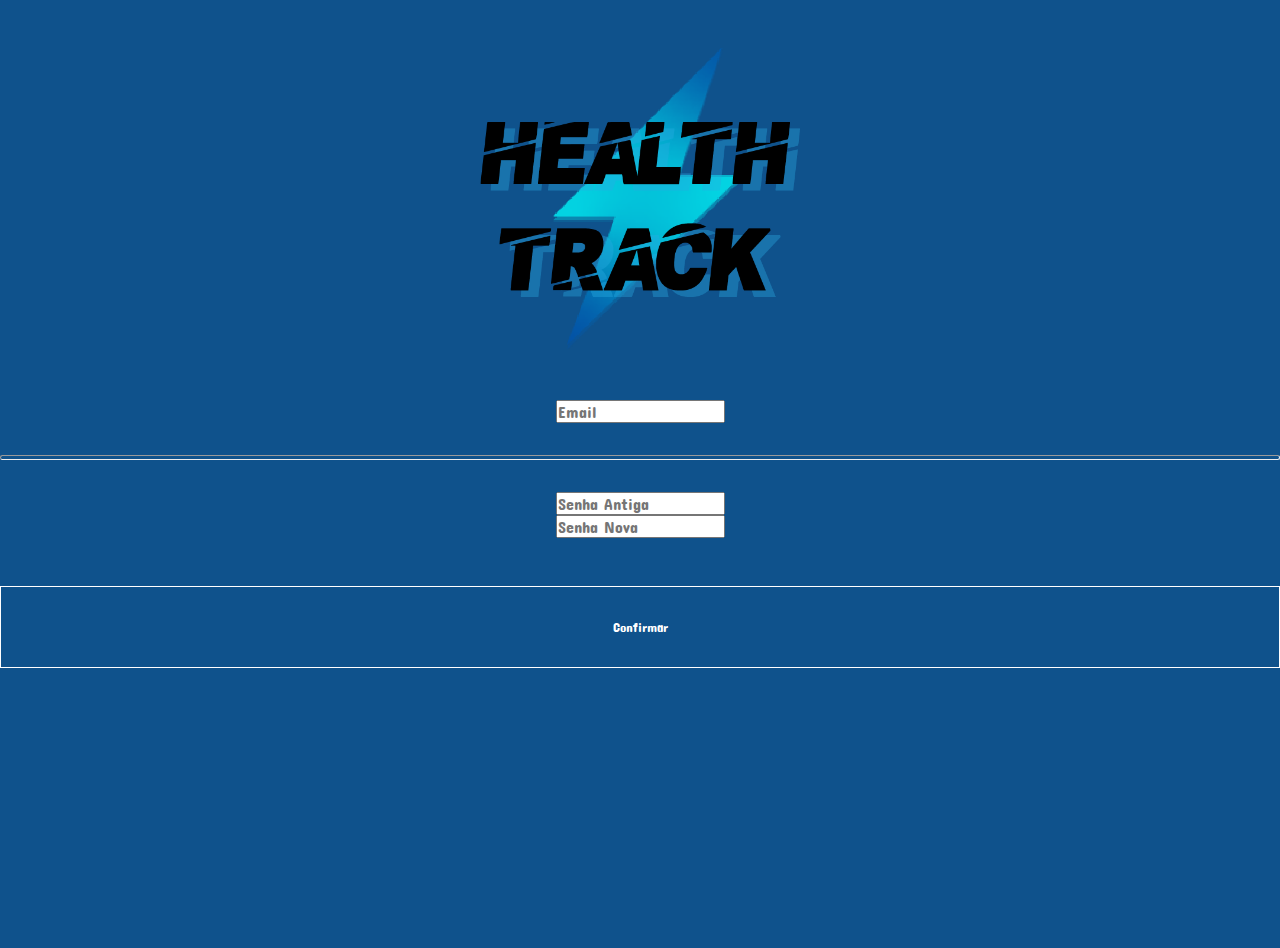
==== alterar_senha.html @ 6fd8ff2d "HealthTrack_APP" ====
<!DOCTYPE html>
<html lang="en">
  <head>
    <meta charset="UTF-8" />
    <meta http-equiv="X-UA-Compatible" content="IE=edge" />
    <meta name="viewport" content="width=device-width, initial-scale=1.0" />
    <link
      href="https://cdn.jsdelivr.net/npm/bootstrap@5.0.1/dist/css/bootstrap.min.css"
      rel="stylesheet"
      integrity="sha384-+0n0xVW2eSR5OomGNYDnhzAbDsOXxcvSN1TPprVMTNDbiYZCxYbOOl7+AMvyTG2x"
      crossorigin="anonymous"
    />
    <script
      src="https://cdn.jsdelivr.net/npm/bootstrap@5.0.1/dist/js/bootstrap.bundle.min.js"
      integrity="sha384-gtEjrD/SeCtmISkJkNUaaKMoLD0//ElJ19smozuHV6z3Iehds+3Ulb9Bn9Plx0x4"
      crossorigin="anonymous"
    ></script>
    <link
      rel="stylesheet"
      href="https://cdn.jsdelivr.net/npm/bootstrap-icons@1.4.1/font/bootstrap-icons.css"
    />
    <link rel="preconnect" href="https://fonts.googleapis.com" />
    <link rel="preconnect" href="https://fonts.gstatic.com" crossorigin />
    <link
      href="https://fonts.googleapis.com/css2?family=Concert+One&display=swap"
      rel="stylesheet"
    />
    <link rel="stylesheet" href="style.css" />
    <link rel="shortcut icon" href="Images/HEALTH_TRACK_LOGO.png" />
    <title>Página Alterar Senha</title>
  </head>
  <body id="pgCadastro">
    <div class="container">
      <div class="logoHT">
        <img
          id="imagemLogo"
          src="/Images/HEALTH_TRACK_LOGO.png"
          alt="LOGO HEALTH TRACK"
        />
      </div>
      <form id="formulario" action="login.html" method="GET">
        <div class="input-group mb-3 emailAlterarSenha">
          <input
            type="email"
            class="form-control"
            placeholder="Email"
            aria-label="email"
            aria-describedby="basic-addon1"
            required
          />
        </div>
        <hr />
        <div class="input-group mb-3 senhaNova">
          <input
            type="password"
            class="form-control"
            placeholder="Senha Antiga"
            aria-label="password"
            aria-describedby="basic-addon1"
            required
          />
        </div>
        <div class="input-group mb-3 senhaNovaRepeat">
          <input
            type="password"
            class="form-control"
            placeholder="Senha Nova"
            aria-label="password"
            aria-describedby="basic-addon1"
            required
          />
        </div>

        <button id="confirm" type="submit" class="btn btn-outline-primary">
          Confirmar
        </button>
      </form>
    </div>
  </body>
</html>
---- style.css ----
* {
  padding: 0;
  margin: 0;
  box-sizing: border-box;
  font-family: "Concert One", cursive;
}

#pgCadastro {
  background-color: #0f528c;
}

#pgInicial {
  background-image: linear-gradient(180deg, #ffffff, #ffffff4f, #ffffff27);
}

.container {
  position: relative;
  height: 100vh;
  width: 100vw;
  text-align: center;
  background-size: cover;
}

.boxImageCamera {
  position: relative;
  padding: 4rem;
  padding-bottom: 2rem;
}

.box {
  background-color: #bebebe57;
  width: 150px;
  height: 150px;
  margin: auto;
  border-radius: 100px;
  padding: 2.2rem;
}

input[type="date"] {
  text-align: right;
}

input[type="date"]:before {
  color: rgba(0, 0, 0, 0.534);
  content: attr(placeholder) !important;
  margin-right: 0.5em;
}

.genderText {
  color: rgba(0, 0, 0, 0.534);
  background-color: white;
}

.bi-camera-fill {
  font-size: 3em;
}

.btn-outline-primary {
  margin-top: 3rem;
  width: 100%;
  padding: 2rem;
  color: white;
  border: 1px solid white;
}

hr {
  margin-top: 2rem;
  margin-bottom: 2rem;
  color: white;
  padding: 0.1rem;
  border-radius: 20px;
}

#footerText {
  color: white;
  margin-bottom: 2rem;
}
#footerText a:hover {
  color: rgb(0, 0, 0);
}

footer {
  padding: 1rem;
}

a {
  text-decoration: none;
}

#formulario {
  padding-bottom: 2rem;
}

.logoHT {
  margin-top: 3rem;
  margin-bottom: 3rem;
}

.logoHT img {
  width: 20rem;
}

nav {
  background-image: linear-gradient(45deg, #1f598b, #2f73af, #488cb4);
}

nav.navbar.navbar-expand-lg {
  padding: 3rem;
}

.navbar-brand {
  font-size: 2em;
  color: rgb(255, 255, 255);
}

@media screen and (max-width: 400px) {
  nav.navbar.navbar-expand-lg {
    padding: 1rem;
  }
  .navbar-brand {
    font-size: 1em;
  }
}

.bi-list {
  font-size: 2em;
}

.navbar-toggler {
  color: white;
}

.navbar-toggler:hover {
  color: rgb(0, 0, 0);
}

.nav-link {
  color: white;
}
.nav-link:hover {
  color: rgb(0, 0, 0);
}
a.active {
  color: rgb(0, 0, 0);
}

.boxesOpc {
  text-align: left;
  padding-top: 5rem;
  padding-bottom: 2rem;
  font-size: 2em;
  color: white;
}

.peso {
  margin-bottom: 2rem;
  padding: 2rem;
  width: 100%;
  background-image: linear-gradient(45deg, #3300c7, #7a56de);
  border-radius: 20px;
}
.atividades {
  margin-bottom: 2rem;
  padding: 2rem;
  width: 100%;
  background-image: linear-gradient(45deg, #b61705, #f44d3b);
  border-radius: 20px;
}
.pressao {
  margin-bottom: 2rem;
  padding: 2rem;
  width: 100%;
  background-image: linear-gradient(45deg, #ddad04, #ffd300);
  border-radius: 20px;
}
.alimentos {
  margin-bottom: 2rem;
  padding: 2rem;
  width: 100%;
  background-image: linear-gradient(45deg, #00ac57, #00ff80);
  border-radius: 20px;
}
.dashboard {
  margin-bottom: 2rem;
  padding: 2rem;
  width: 100%;
  background-image: linear-gradient(45deg, #0038a5, #548eff);
  border-radius: 20px;
}

a.opcLinks {
  color: white;
}
a.opcLinks :hover {
  color: rgb(0, 0, 0);
}

.bi-caret-left {
  color: white;
}

nav#pgPeso {
  background-image: linear-gradient(45deg, #3300c7, #7a56de);
}
nav#pgAtividades {
  background-image: linear-gradient(45deg, #b61705, #f44d3b);
}
nav#pgPressao {
  background-image: linear-gradient(45deg, #ddad04, #ffd300);
}
nav#pgAlimentos {
  background-image: linear-gradient(45deg, #00ac57, #00ff80);
}
nav#pgDashboard {
  background-image: linear-gradient(45deg, #0038a5, #548eff);
}

.bi-star-fill {
  font-size: 3em;
}

div.btn-group {
  background-color: #ffffff00;
  border-radius: 20px;
}

.btn-outline-primary {
  color: rgb(255, 255, 255);
  background-color: #ffffff00;
}
.btn-group .btn-outline-primary:hover {
  color: rgb(128, 97, 13);
  background-color: #ffffff00;
}

.form-control {
  font-size: 1em;
}

#feedbackSubmit {
  color: black;
  border: 1px solid black;
}
#feedbackSubmit:hover {
  color: rgb(255, 255, 255);
  border: 1px solid transparent;
}

.starbtn {
  color: #ffae00;
  border: 1px solid transparent;
  padding: 1.5rem;
  margin-bottom: 1rem;
}

@media screen and (max-width: 500px) {
  .starbtn {
    color: #ffae00;
    border: 1px solid transparent;
    padding: 0rem;
    margin-bottom: 1rem;
  }
}

.form-check-input {
  margin-top: 4rem;
}

.feed {
  text-align: center;
  color: white;
}
.feed h3 {
  text-align: center;
  padding-top: 25rem;
  color: white;
}

.imgLogoSobre {
  padding-top: 3rem;
  padding-bottom: 3rem;
}

.imgLogoSobre img {
  width: 20em;
}

.sobreBox h1 {
  font-size: 3em;
  text-align: center;
  color: rgb(0, 0, 0);
}

.sobreBox h3 {
  color: rgb(0, 0, 0);
  text-align: center;
  padding: 2rem;
  font-size: 1.5em;
}

.contact {
  padding-top: 2rem;
  padding-bottom: 3rem;
  font-size: 2em;
}
.contact a:hover {
  color: black;
}

@media screen and (max-width: 372px) {
  .imgLogoSobre img {
    width: 10em;
  }
  .sobreBox h1 {
    font-size: 2em;
    text-align: left;
    color: rgb(0, 0, 0);
  }
  .sobreBox h3 {
    color: rgb(0, 0, 0);
    text-align: left;
    padding: 2rem;
    font-size: 1em;
  }
}

#changeProfileImg {
  width: 6rem;
  padding: 0.5rem;
  margin-top: 0.5rem;
  color: black;
  border: 1px solid rgb(0, 0, 0);
  border-radius: 20px;
}
#changeProfileImg:hover {
  color: black;
  background-color: #bebebe57;
  border: 1px solid transparent;
  border-radius: 20px;
}

#ProfileImg {
  width: 6rem;
  padding: 0.5rem;
  margin-top: 0.5rem;
  color: rgb(255, 255, 255);
  border: 1px solid rgb(255, 255, 255);
  border-radius: 20px;
}
#ProfileImg:hover {
  color: black;
  background-color: #bebebe57;
  border: 1px solid transparent;
  border-radius: 20px;
}

#saveChanges {
  border: 1px solid black;
  color: black;
  margin-bottom: 2rem;
}
#saveChanges:hover {
  border: 1px solid transparent;
  color: rgb(255, 255, 255);
  margin-bottom: 2rem;
}

.block1 {
  margin-top: 3rem;
  margin-bottom: 2rem;
  background-image: linear-gradient(180deg, #db5116, #ffaf37);
  height: 15rem;
  color: white;
  border-radius: 25px;
}

.block2 {
  background-image: linear-gradient(180deg, #00278c, #6592ff);
  height: 7rem;
  color: white;
  border-radius: 25px;
}
.block3 {
  background-image: linear-gradient(180deg, #b11908, #f97b6e);
  height: 7rem;
  color: white;
  border-radius: 25px;
  float: right;
}

.dashboardBoxes {
  margin-top: 7rem;
  margin-bottom: 4rem;
  display: grid;
  color: white;
  grid-template-columns: repeat(3, 1fr);
  grid-template-areas:
    "bloco1 bloco1 bloco2"
    "bloco1 bloco1 bloco3"
    "bloco5 bloco4 bloco4"
    "bloco6 bloco4 bloco4";
}

.bloco1 {
  grid-area: bloco1;
  height: 15rem;
  margin-right: 1rem;
  margin-bottom: 1rem;
  background-image: linear-gradient(180deg, #db5116, #ffaf37);
  border-radius: 25px;
}

.bloco2 {
  grid-area: bloco2;
  margin-bottom: 1rem;
  background-image: linear-gradient(180deg, #00278c, #6592ff);
  border-radius: 25px;
}
.bloco3 {
  grid-area: bloco3;
  margin-bottom: 1rem;
  background-image: linear-gradient(180deg, #b11908, #f97b6e);
  border-radius: 25px;
}
.bloco4 {
  grid-area: bloco4;
  height: 15rem;
  margin-left: 1rem;
  margin-bottom: 3rem;
  background-image: linear-gradient(180deg, #db5116, #ffaf37);
  border-radius: 25px;
}
.bloco5 {
  grid-area: bloco5;
  margin-bottom: 1rem;
  background-image: linear-gradient(180deg, #00278c, #6592ff);
  border-radius: 25px;
}
.bloco6 {
  grid-area: bloco6;
  margin-bottom: 3rem;
  background-image: linear-gradient(180deg, #b11908, #f97b6e);
  border-radius: 25px;
}

.bloco1 h3,
h1 {
  margin: 2rem;
}
.bloco2 h3,
h1 {
  margin: 2rem;
}
.bloco3 h3,
h1 {
  margin: 2rem;
}
.bloco4 h3,
h1 {
  margin: 2rem;
}
.bloco5 h3,
h5 {
  margin: 1rem;
}
.bloco6 h3,
h1 {
  margin: 2rem;
}

.dashboardBoxes a {
  color: white;
}
.dashboardBoxes a:hover {
  color: rgb(0, 0, 0);
}

.adicionarPesos {
  padding: 2rem;
}

#addPeso {
  color: black;
  border: 1px solid black;
}
#addPeso:hover {
  color: rgb(255, 255, 255);
  border: 1px solid transparent;
  border: 1px solid black;
  background-image: linear-gradient(45deg, #3300c7, #7a56de);
}

.ListaPesosCadastro {
  margin-bottom: 7rem;
}

.pesosCadastro {
  margin-top: 2rem;
  padding: 2rem;
  width: 100%;
  background-image: linear-gradient(45deg, #3300c7, #7a56de);
  border-radius: 20px;
}

.btnEdit {
  border: 1px solid transparent;
  background-color: transparent;
  color: white;
}
.btnEdit:hover {
  color: rgb(0, 0, 0);
}
.btnRemove {
  border: 1px solid transparent;
  background-color: transparent;
  color: white;
}
.btnRemove:hover {
  color: rgb(0, 0, 0);
}

.adicionarPressao {
  padding: 2rem;
}

#addPressao {
  color: black;
  border: 1px solid black;
}
#addPressao:hover {
  color: rgb(255, 255, 255);
  border: 1px solid transparent;
  border: 1px solid black;
  background-image: linear-gradient(45deg, #ddad04, #ffd300);
}

.ListaPressaoCadastro {
  margin-bottom: 7rem;
}

.pressaoCadastro {
  margin-top: 2rem;
  padding: 2rem;
  width: 100%;
  background-image: linear-gradient(45deg, #ddad04, #ffd300);
  border-radius: 20px;
}
#addAtividades {
  color: black;
  border: 1px solid black;
}
#addAtividades:hover {
  color: rgb(255, 255, 255);
  border: 1px solid transparent;
  border: 1px solid black;
  background-image: linear-gradient(45deg, #b61705, #f44d3b);
}

.ListaAtividadesCadastro {
  margin-bottom: 7rem;
}

.atividadesCadastro {
  margin-top: 2rem;
  padding: 2rem;
  width: 100%;
  background-image: linear-gradient(45deg, #b61705, #f44d3b);
  border-radius: 20px;
}
#addAlimentos {
  color: black;
  border: 1px solid black;
}
#addAlimentos:hover {
  color: rgb(255, 255, 255);
  border: 1px solid transparent;
  border: 1px solid black;
  background-image: linear-gradient(45deg, #00ac57, #00ff80);
}

.ListaAlimentosCadastro {
  margin-bottom: 7rem;
}

.alimentosCadastro {
  margin-top: 2rem;
  padding: 2rem;
  width: 100%;
  background-image: linear-gradient(45deg, #00ac57, #00ff80);
  border-radius: 20px;
}

.metas {
  padding-top: 2rem;
}

.metaPeso {
  margin-bottom: 2rem;
}

#saveMeta {
  color: black;
  border: 1px solid black;
}
#saveMeta:hover {
  color: rgb(255, 255, 255);
  border: 1px solid transparent;
}
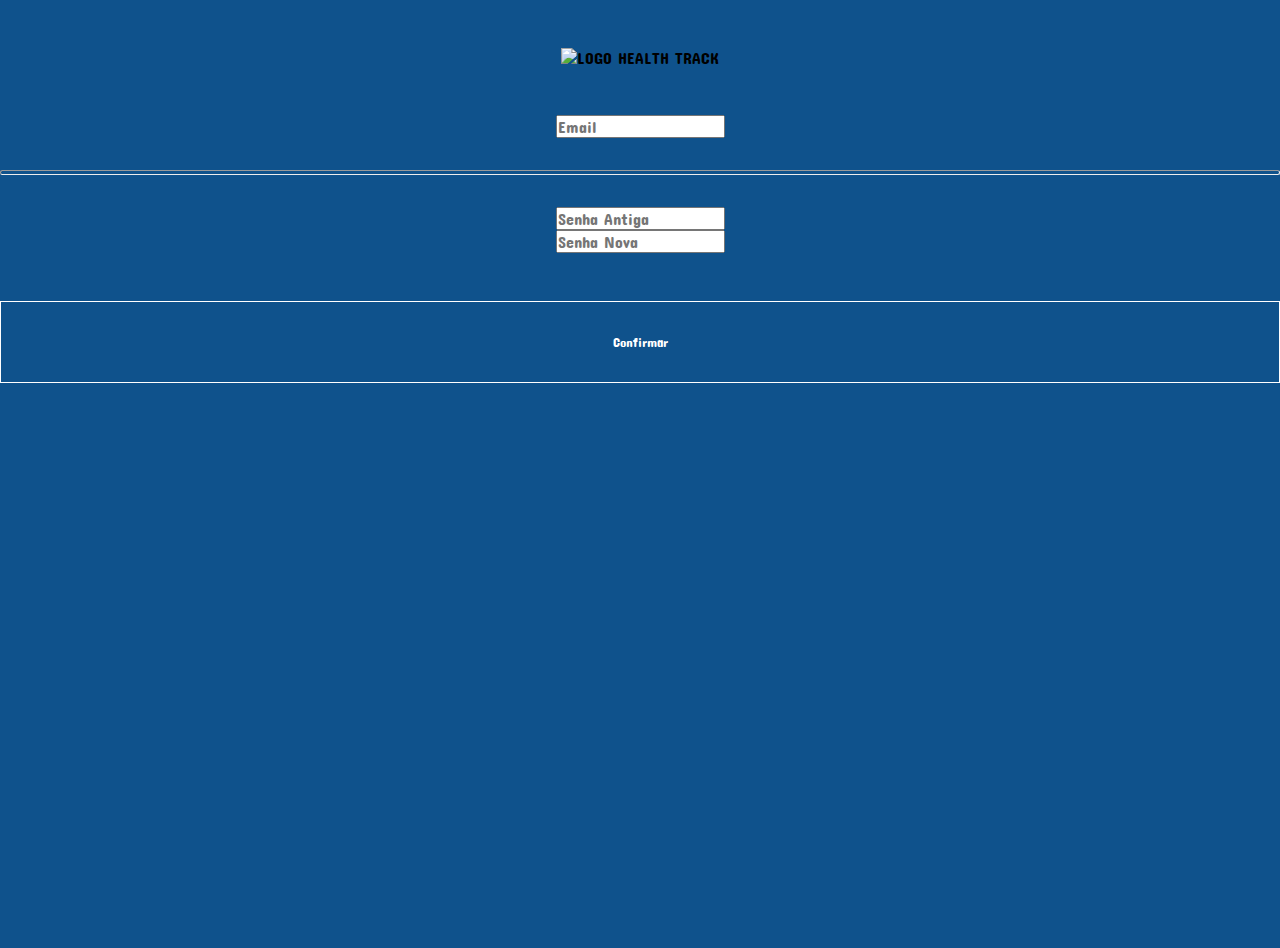
==== commit 35c48749: "logoFixed" ====
--- a/alterar_senha.html
+++ b/alterar_senha.html
@@ -34,7 +34,7 @@
       <div class="logoHT">
         <img
           id="imagemLogo"
-          src="/Images/HEALTH_TRACK_LOGO.png"
+          src="/HealthTrack_APP_Screens/Images/HEALTH_TRACK_LOGO.png"
           alt="LOGO HEALTH TRACK"
         />
       </div>
--- a/style.css
+++ b/style.css
@@ -272,8 +272,12 @@
 }
 .feed h3 {
   text-align: center;
-  padding-top: 25rem;
-  color: white;
+  padding-top: 20rem;
+  color: white;
+}
+
+.btnFeedBack {
+  margin-bottom: 4rem;
 }
 
 .imgLogoSobre {
